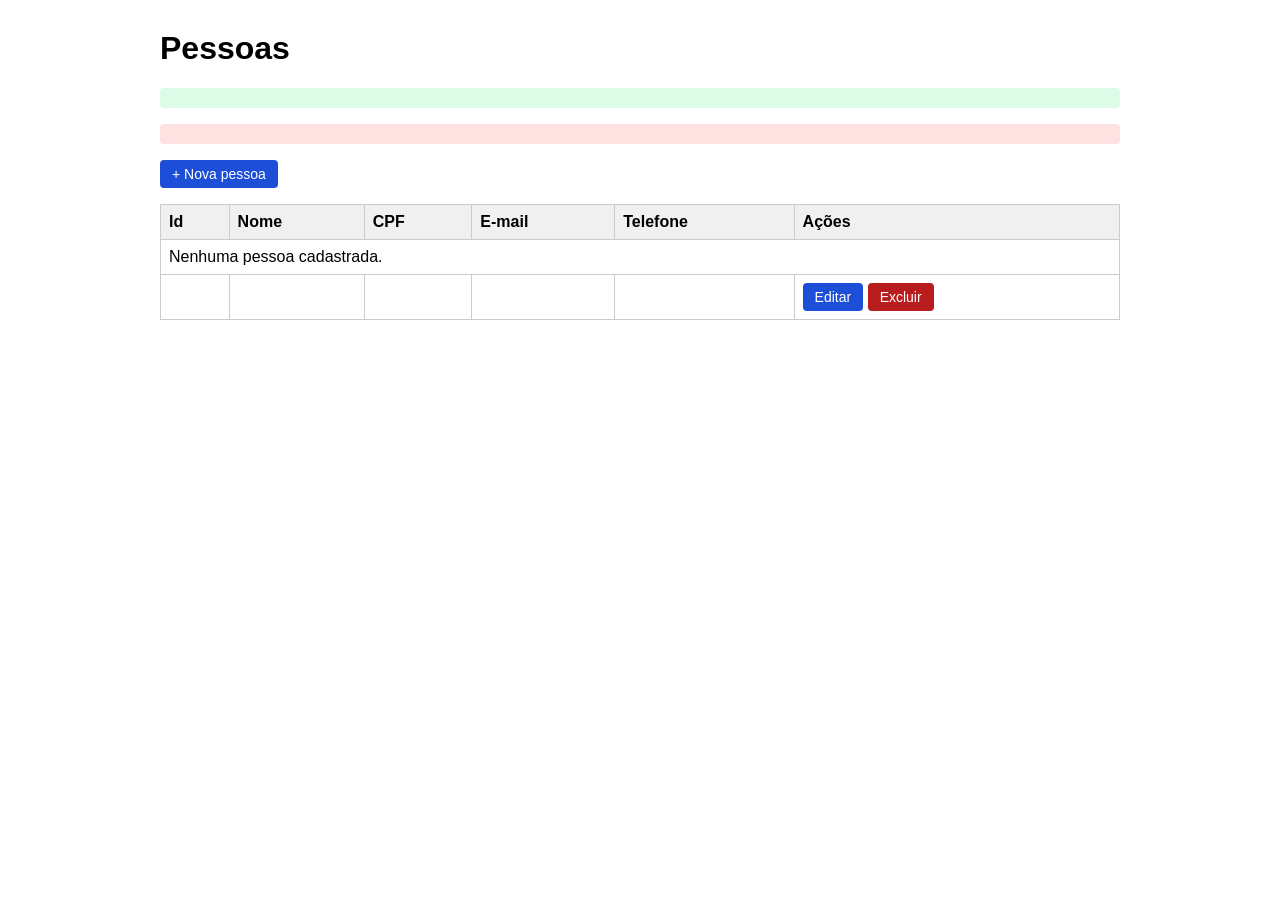
==== src/main/resources/templates/pessoa/index.html @ 3038dd57 "Add files via upload" ====
<!DOCTYPE html>
<html lang="pt-BR" xmlns:th="http://www.thymeleaf.org">
<head>
    <meta charset="UTF-8">
    <title>Pessoas - Garagem de Veículos</title>
    <style>
        body { font-family: Arial, sans-serif; max-width: 960px; margin: 30px auto; padding: 0 16px; }
        table { width: 100%; border-collapse: collapse; margin-top: 16px; }
        th, td { border: 1px solid #ccc; padding: 8px; text-align: left; }
        th { background: #f0f0f0; }
        .botao { display: inline-block; padding: 6px 12px; background: #1d4ed8; color: #fff; text-decoration: none; border: none; border-radius: 4px; cursor: pointer; font-size: 14px; }
        .botao-vermelho { background: #b91c1c; }
        .sucesso { background: #dcfce7; color: #166534; padding: 10px; border-radius: 4px; }
        .erro { background: #fee2e2; color: #991b1b; padding: 10px; border-radius: 4px; }
        form.inline { display: inline; }
    </style>
</head>
<body>

<h1>Pessoas</h1>

<!-- Mensagens enviadas pelo Controller (aparecem so se existirem) -->
<p class="sucesso" th:if="${mensagem}" th:text="${mensagem}"></p>
<p class="erro" th:if="${erro}" th:text="${erro}"></p>

<a class="botao" th:href="@{/pessoas/novo}">+ Nova pessoa</a>

<table>
    <thead>
    <tr>
        <th>Id</th>
        <th>Nome</th>
        <th>CPF</th>
        <th>E-mail</th>
        <th>Telefone</th>
        <th>Ações</th>
    </tr>
    </thead>
    <tbody>
    <!-- Se a lista estiver vazia -->
    <tr th:if="${#lists.isEmpty(pessoas)}">
        <td colspan="6">Nenhuma pessoa cadastrada.</td>
    </tr>
    <!-- Uma linha para cada pessoa da lista -->
    <tr th:each="p : ${pessoas}">
        <td th:text="${p.id}"></td>
        <td th:text="${p.nome}"></td>
        <td th:text="${p.cpf}"></td>
        <td th:text="${p.email}"></td>
        <td th:text="${p.telefone}"></td>
        <td>
            <a class="botao" th:href="@{/pessoas/{id}/editar(id=${p.id})}">Editar</a>
            <!-- Confirmacao antes de excluir -->
            <form class="inline" method="post"
                  th:action="@{/pessoas/{id}/excluir(id=${p.id})}"
                  onsubmit="return confirm('Tem certeza que deseja excluir esta pessoa?');">
                <button type="submit" class="botao botao-vermelho">Excluir</button>
            </form>
        </td>
    </tr>
    </tbody>
</table>

</body>
</html>
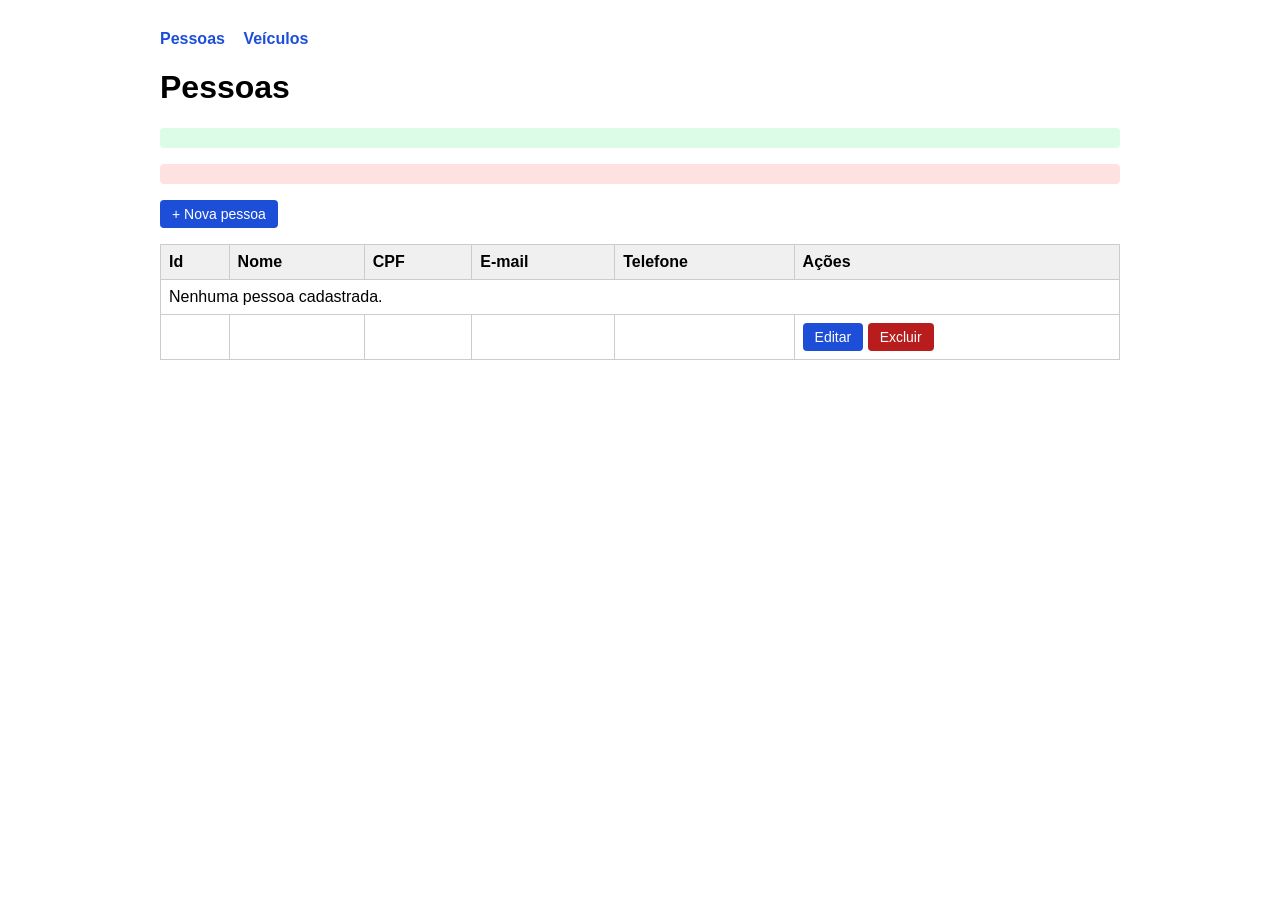
==== commit 6fd385b7: "Adiciona módulo de Veículos (CRUD com repositório JSON) Move Veiculo, IVeiculoRepository, VeiculoRep" ====
--- a/src/main/resources/templates/pessoa/index.html
+++ b/src/main/resources/templates/pessoa/index.html
@@ -12,10 +12,16 @@
         .botao-vermelho { background: #b91c1c; }
         .sucesso { background: #dcfce7; color: #166534; padding: 10px; border-radius: 4px; }
         .erro { background: #fee2e2; color: #991b1b; padding: 10px; border-radius: 4px; }
+        nav a { margin-right: 14px; font-weight: bold; color: #1d4ed8; text-decoration: none; }
         form.inline { display: inline; }
     </style>
 </head>
 <body>
+
+<nav>
+    <a th:href="@{/pessoas}">Pessoas</a>
+    <a th:href="@{/veiculos}">Veículos</a>
+</nav>
 
 <h1>Pessoas</h1>
 
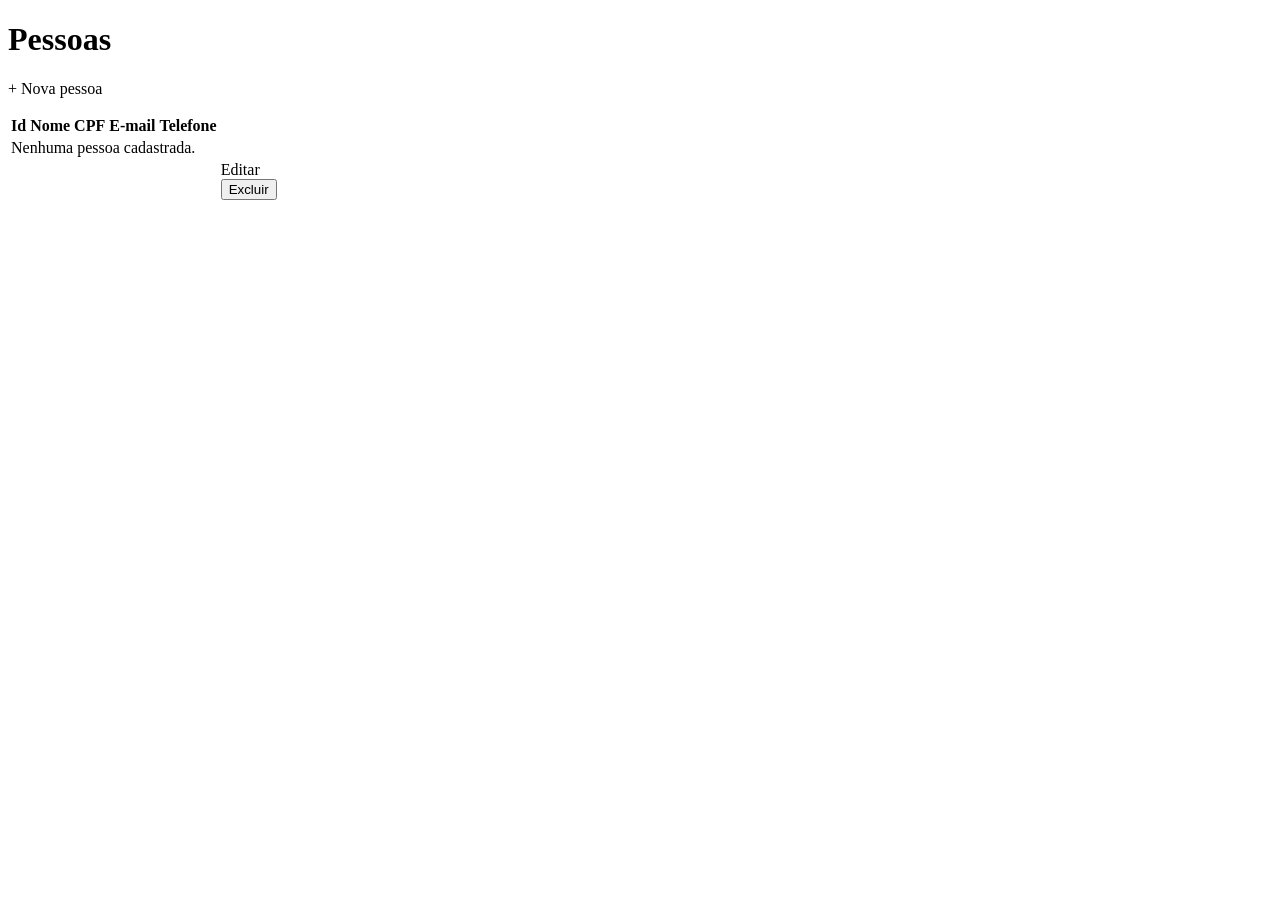
==== commit 94d5d729: "Refatora visual das telas com CSS compartilhado e menu reutilizável Co-Authored-By: Claude Sonnet 5." ====
--- a/src/main/resources/templates/pessoa/index.html
+++ b/src/main/resources/templates/pessoa/index.html
@@ -2,70 +2,58 @@
 <html lang="pt-BR" xmlns:th="http://www.thymeleaf.org">
 <head>
     <meta charset="UTF-8">
+    <meta name="viewport" content="width=device-width, initial-scale=1">
     <title>Pessoas - Garagem de Veículos</title>
-    <style>
-        body { font-family: Arial, sans-serif; max-width: 960px; margin: 30px auto; padding: 0 16px; }
-        table { width: 100%; border-collapse: collapse; margin-top: 16px; }
-        th, td { border: 1px solid #ccc; padding: 8px; text-align: left; }
-        th { background: #f0f0f0; }
-        .botao { display: inline-block; padding: 6px 12px; background: #1d4ed8; color: #fff; text-decoration: none; border: none; border-radius: 4px; cursor: pointer; font-size: 14px; }
-        .botao-vermelho { background: #b91c1c; }
-        .sucesso { background: #dcfce7; color: #166534; padding: 10px; border-radius: 4px; }
-        .erro { background: #fee2e2; color: #991b1b; padding: 10px; border-radius: 4px; }
-        nav a { margin-right: 14px; font-weight: bold; color: #1d4ed8; text-decoration: none; }
-        form.inline { display: inline; }
-    </style>
+    <link rel="stylesheet" th:href="@{/css/app.css}">
 </head>
 <body>
+<div th:replace="~{fragments/layout :: topo('pessoas')}"></div>
 
-<nav>
-    <a th:href="@{/pessoas}">Pessoas</a>
-    <a th:href="@{/veiculos}">Veículos</a>
-</nav>
+<main class="pagina">
+    <div class="cabecalho">
+        <h1>Pessoas</h1>
+        <a class="botao" th:href="@{/pessoas/novo}">+ Nova pessoa</a>
+    </div>
 
-<h1>Pessoas</h1>
+    <!-- Mensagens enviadas pelo Controller (aparecem so se existirem) -->
+    <p class="alerta sucesso" th:if="${mensagem}" th:text="${mensagem}"></p>
+    <p class="alerta erro" th:if="${erro}" th:text="${erro}"></p>
 
-<!-- Mensagens enviadas pelo Controller (aparecem so se existirem) -->
-<p class="sucesso" th:if="${mensagem}" th:text="${mensagem}"></p>
-<p class="erro" th:if="${erro}" th:text="${erro}"></p>
-
-<a class="botao" th:href="@{/pessoas/novo}">+ Nova pessoa</a>
-
-<table>
-    <thead>
-    <tr>
-        <th>Id</th>
-        <th>Nome</th>
-        <th>CPF</th>
-        <th>E-mail</th>
-        <th>Telefone</th>
-        <th>Ações</th>
-    </tr>
-    </thead>
-    <tbody>
-    <!-- Se a lista estiver vazia -->
-    <tr th:if="${#lists.isEmpty(pessoas)}">
-        <td colspan="6">Nenhuma pessoa cadastrada.</td>
-    </tr>
-    <!-- Uma linha para cada pessoa da lista -->
-    <tr th:each="p : ${pessoas}">
-        <td th:text="${p.id}"></td>
-        <td th:text="${p.nome}"></td>
-        <td th:text="${p.cpf}"></td>
-        <td th:text="${p.email}"></td>
-        <td th:text="${p.telefone}"></td>
-        <td>
-            <a class="botao" th:href="@{/pessoas/{id}/editar(id=${p.id})}">Editar</a>
-            <!-- Confirmacao antes de excluir -->
-            <form class="inline" method="post"
-                  th:action="@{/pessoas/{id}/excluir(id=${p.id})}"
-                  onsubmit="return confirm('Tem certeza que deseja excluir esta pessoa?');">
-                <button type="submit" class="botao botao-vermelho">Excluir</button>
-            </form>
-        </td>
-    </tr>
-    </tbody>
-</table>
-
+    <div class="cartao tabela">
+        <table>
+            <thead>
+            <tr>
+                <th>Id</th>
+                <th>Nome</th>
+                <th>CPF</th>
+                <th>E-mail</th>
+                <th>Telefone</th>
+                <th></th>
+            </tr>
+            </thead>
+            <tbody>
+            <tr th:if="${#lists.isEmpty(pessoas)}">
+                <td class="vazio" colspan="6">Nenhuma pessoa cadastrada.</td>
+            </tr>
+            <tr th:each="x : ${pessoas}">
+                <td th:text="${x.id}"></td>
+                <td th:text="${x.nome}"></td>
+                <td th:text="${x.cpf}"></td>
+                <td th:text="${x.email}"></td>
+                <td th:text="${x.telefone}"></td>
+                <td class="acoes">
+                    <a class="botao botao-cinza botao-pequeno" th:href="@{/pessoas/{id}/editar(id=${x.id})}">Editar</a>
+                    <!-- Confirmacao antes de excluir -->
+                    <form class="inline" method="post"
+                          th:action="@{/pessoas/{id}/excluir(id=${x.id})}"
+                          onsubmit="return confirm('Tem certeza que deseja excluir esta pessoa?');">
+                        <button type="submit" class="botao botao-vermelho botao-pequeno">Excluir</button>
+                    </form>
+                </td>
+            </tr>
+            </tbody>
+        </table>
+    </div>
+</main>
 </body>
 </html>
